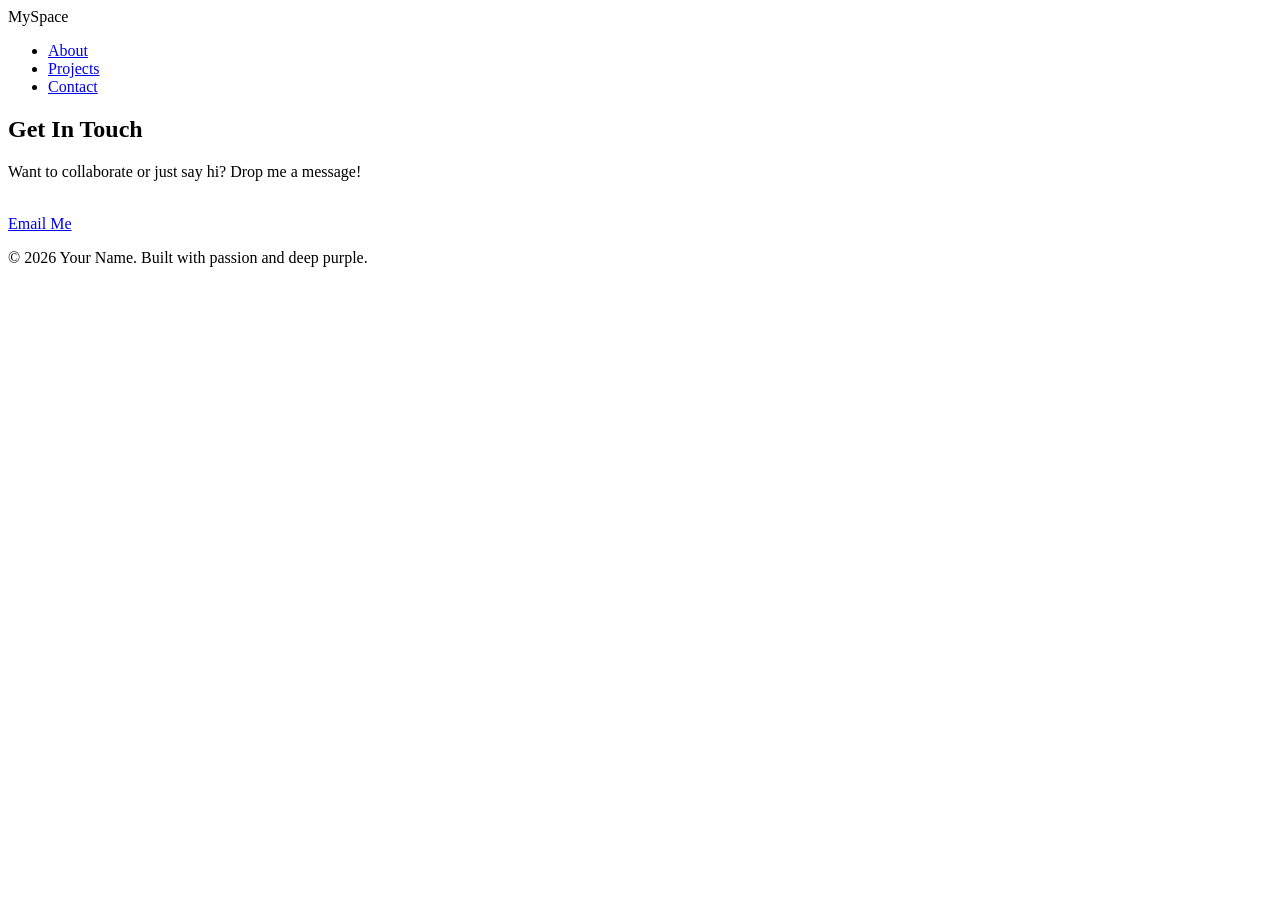
==== website/contact/index.html @ 8fb18820 "Reorganized the structure so that the links look better" ====
<!DOCTYPE html>
<html lang="en">
<head>
    <meta charset="UTF-8">
    <meta name="viewport" content="width=device-width, initial-scale=1.0">
    <title>Contact | My Personal Website</title>
    <link rel="stylesheet" href="/style.css">
</head>
<body>

    <header>
        <nav class="navbar">
            <div class="logo">My<span>Space</span></div>
            <ul class="nav-links">
                <li><a href="/">About</a></li>
                <li><a href="/projects/">Projects</a></li>
                <li><a href="/contact/" class="active">Contact</a></li>
            </ul>
            <div class="burger">
                <div class="line1"></div>
                <div class="line2"></div>
                <div class="line3"></div>
            </div>
        </nav>
    </header>

    <main class="main-content">
        <section class="container reveal">
            <h2>Get In Touch</h2>
            <p>Want to collaborate or just say hi? Drop me a message!</p>
            <br>
            <a href="mailto:your.email@example.com" class="btn">Email Me</a>
        </section>
    </main>

    <footer>
        <p>&copy; 2026 Your Name. Built with passion and deep purple.</p>
    </footer>

    <script src="/script.js"></script>
</body>
</html>
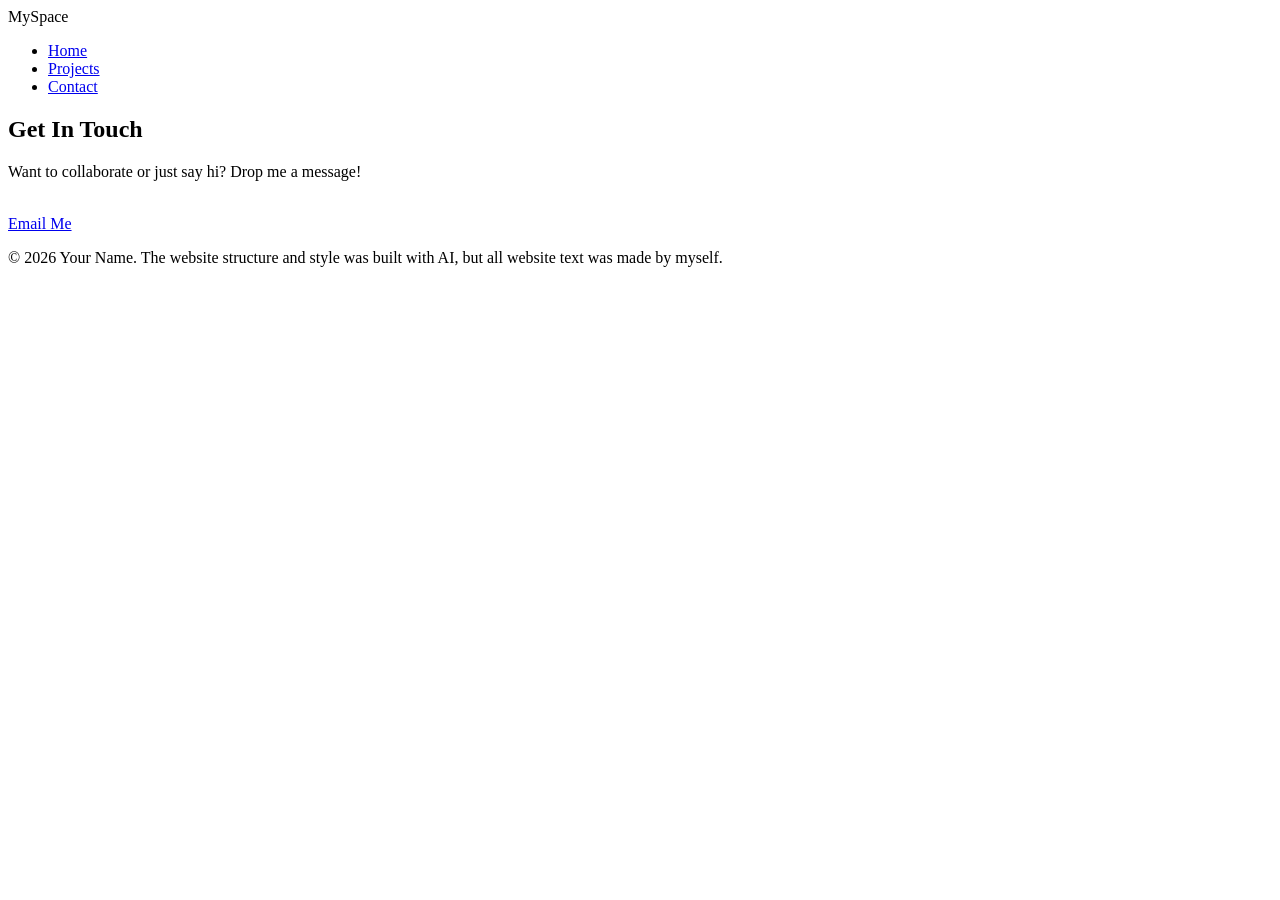
==== commit 0e74783c: "Updating a few things, including an AI disclaimer" ====
--- a/website/contact/index.html
+++ b/website/contact/index.html
@@ -12,7 +12,7 @@
         <nav class="navbar">
             <div class="logo">My<span>Space</span></div>
             <ul class="nav-links">
-                <li><a href="/">About</a></li>
+                <li><a href="/">Home</a></li>
                 <li><a href="/projects/">Projects</a></li>
                 <li><a href="/contact/" class="active">Contact</a></li>
             </ul>
@@ -34,7 +34,7 @@
     </main>
 
     <footer>
-        <p>&copy; 2026 Your Name. Built with passion and deep purple.</p>
+        <p>&copy; 2026 Your Name. The website structure and style was built with AI, but all website text was made by myself.</p>
     </footer>
 
     <script src="/script.js"></script>
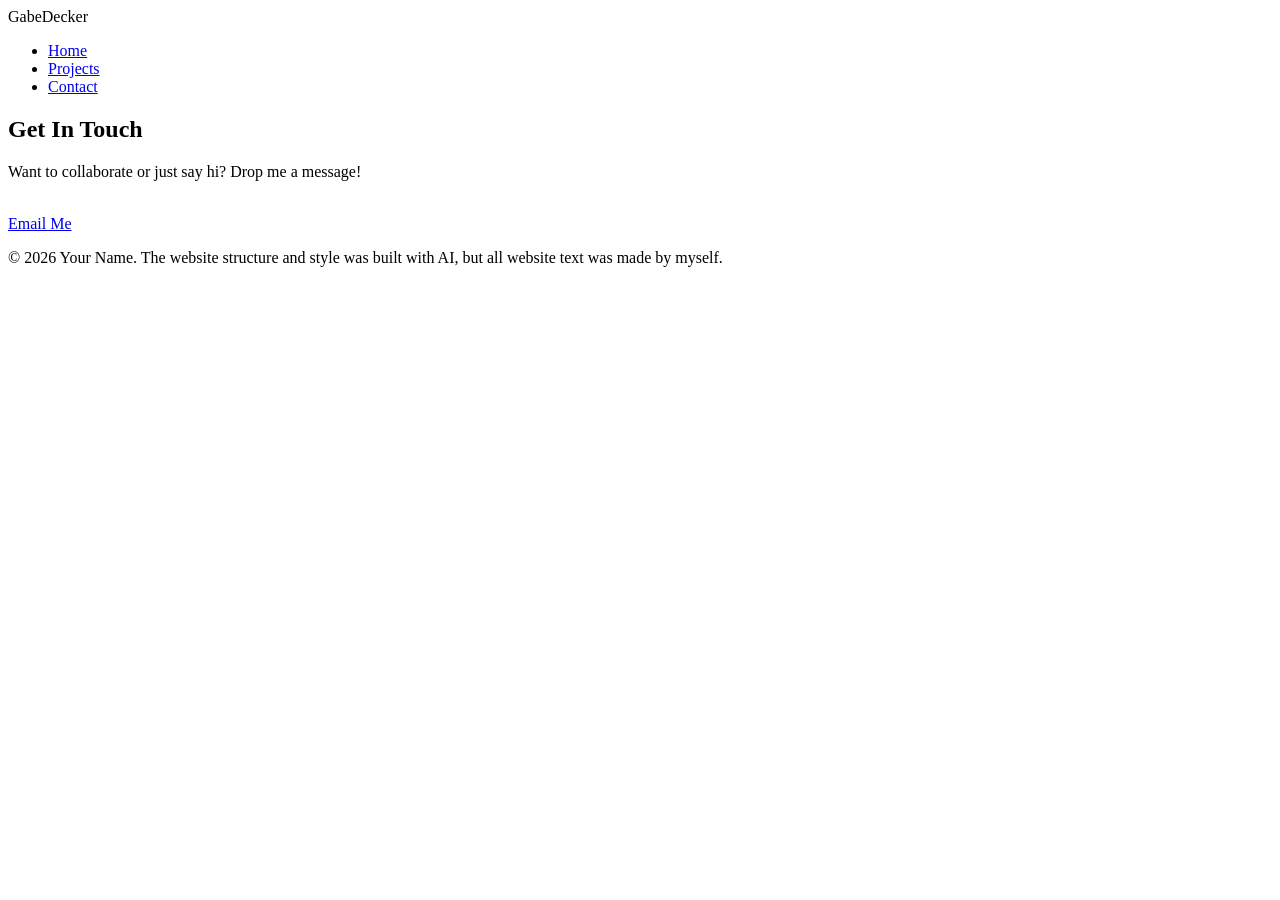
==== commit b4cd8e0b: "Changing title on tab and putting my name on the nav bar" ====
--- a/website/contact/index.html
+++ b/website/contact/index.html
@@ -3,14 +3,14 @@
 <head>
     <meta charset="UTF-8">
     <meta name="viewport" content="width=device-width, initial-scale=1.0">
-    <title>Contact | My Personal Website</title>
+    <title>Contact | Gabe Decker</title>
     <link rel="stylesheet" href="/style.css">
 </head>
 <body>
 
     <header>
         <nav class="navbar">
-            <div class="logo">My<span>Space</span></div>
+            <div class="logo">Gabe<span>Decker</span></div>
             <ul class="nav-links">
                 <li><a href="/">Home</a></li>
                 <li><a href="/projects/">Projects</a></li>
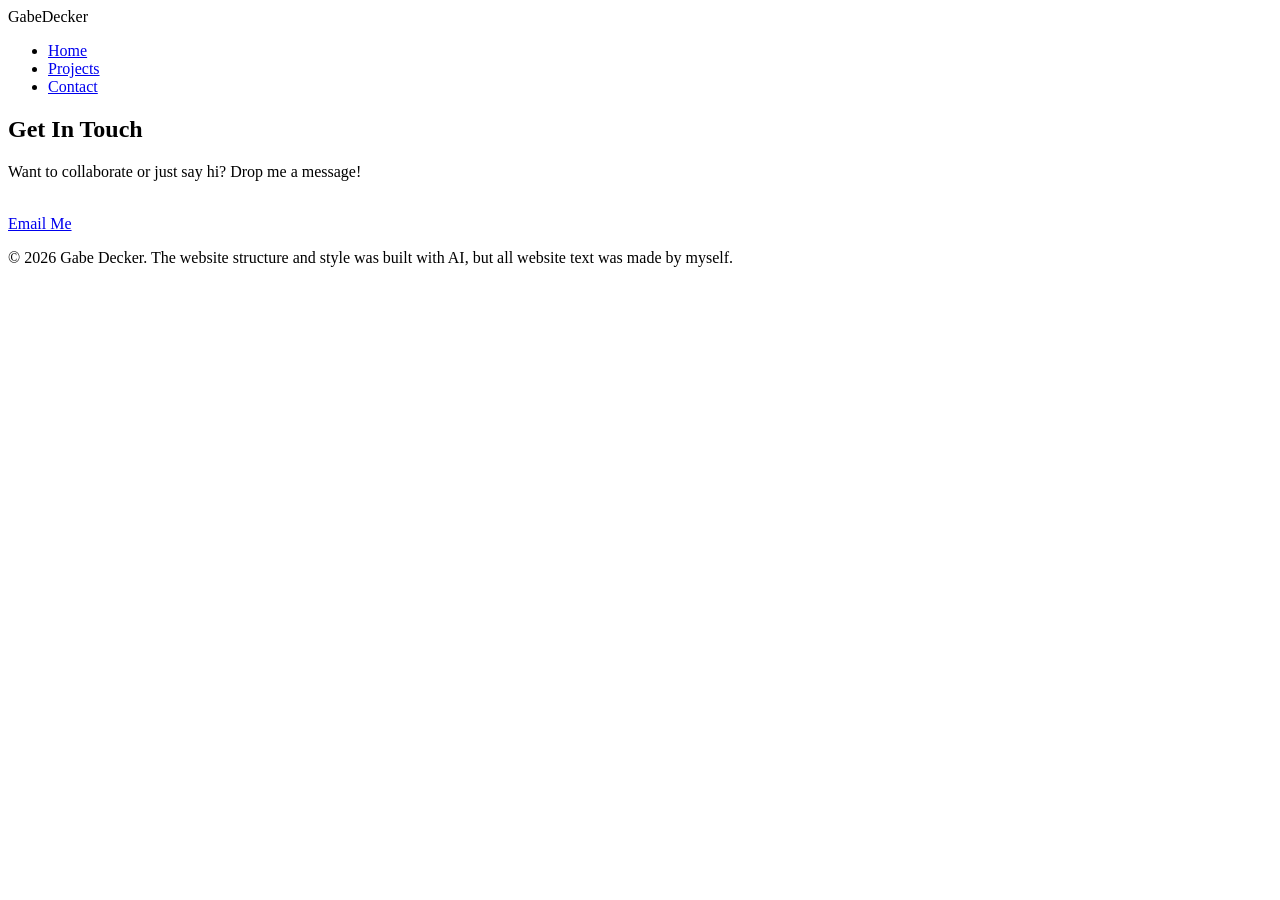
==== commit 4bd6919d: "Putting my name in the copywrite and deleting part of the home page" ====
--- a/website/contact/index.html
+++ b/website/contact/index.html
@@ -34,7 +34,7 @@
     </main>
 
     <footer>
-        <p>&copy; 2026 Your Name. The website structure and style was built with AI, but all website text was made by myself.</p>
+        <p>&copy; 2026 Gabe Decker. The website structure and style was built with AI, but all website text was made by myself.</p>
     </footer>
 
     <script src="/script.js"></script>
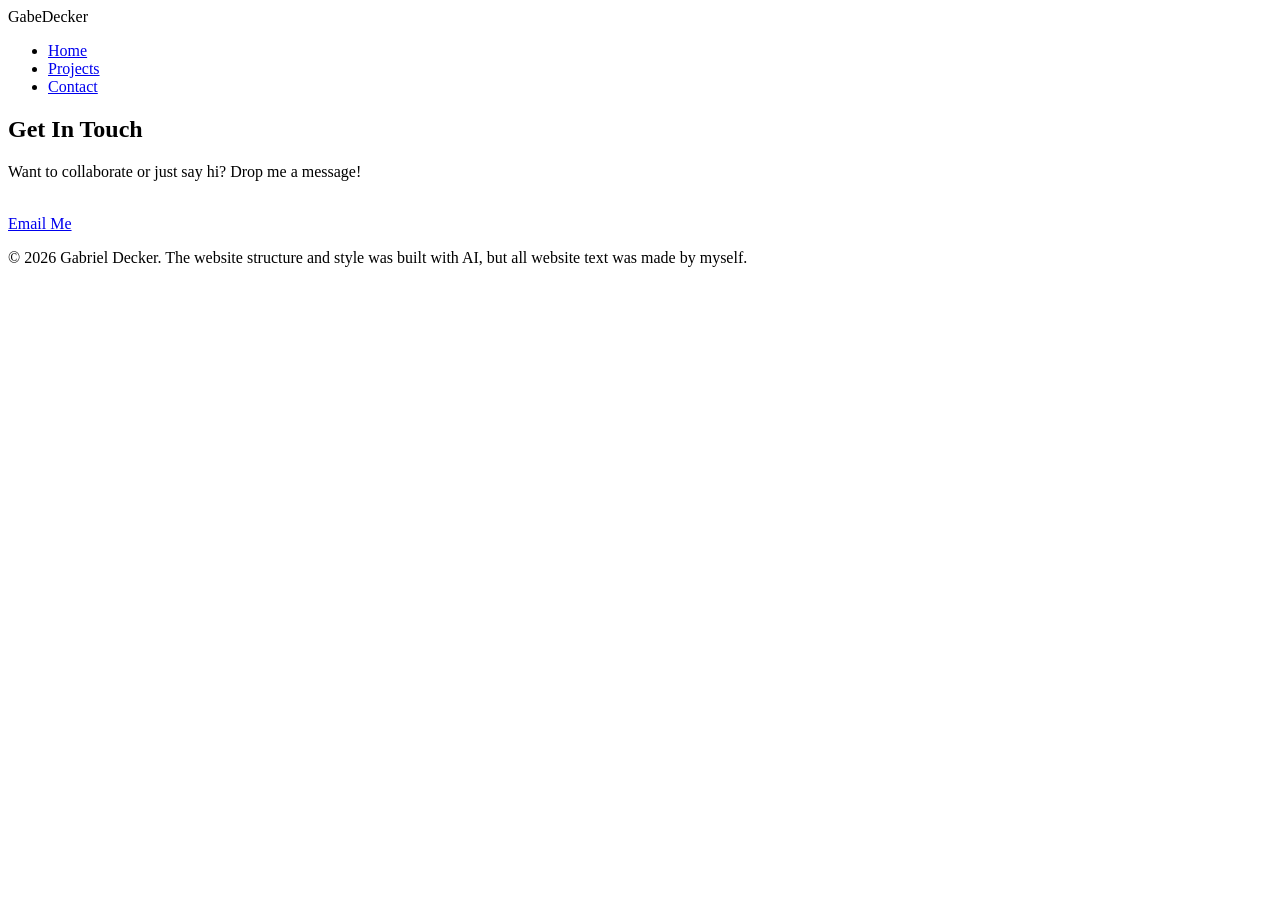
==== commit f4af3c26: "Updating some website text" ====
--- a/website/contact/index.html
+++ b/website/contact/index.html
@@ -34,7 +34,7 @@
     </main>
 
     <footer>
-        <p>&copy; 2026 Gabe Decker. The website structure and style was built with AI, but all website text was made by myself.</p>
+        <p>&copy; 2026 Gabriel Decker. The website structure and style was built with AI, but all website text was made by myself.</p>
     </footer>
 
     <script src="/script.js"></script>
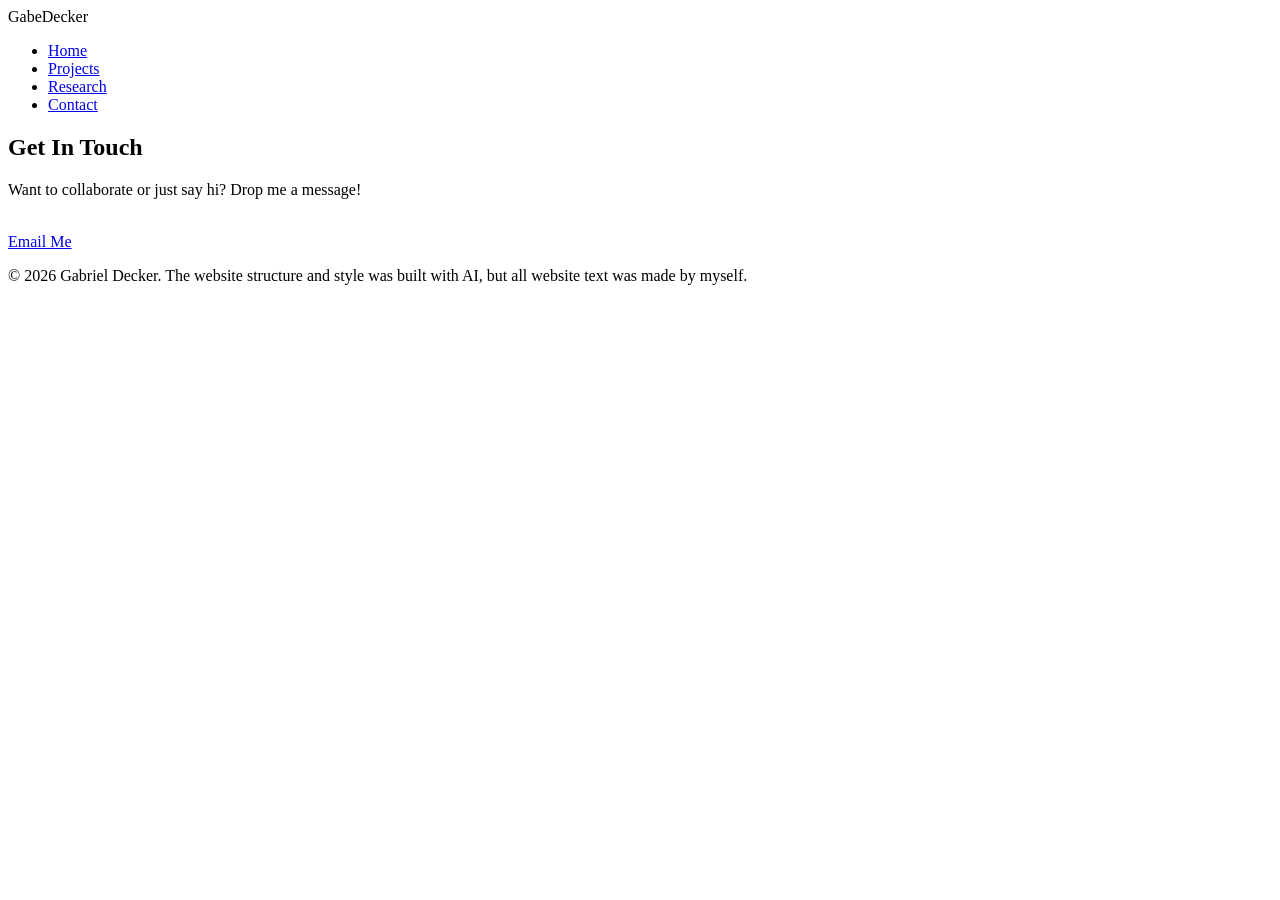
==== commit 8e1d72cb: "Adding base of research page" ====
--- a/website/contact/index.html
+++ b/website/contact/index.html
@@ -14,6 +14,7 @@
             <ul class="nav-links">
                 <li><a href="/">Home</a></li>
                 <li><a href="/projects/">Projects</a></li>
+                <li><a href="/research/">Research</a></li>
                 <li><a href="/contact/" class="active">Contact</a></li>
             </ul>
             <div class="burger">
@@ -34,7 +35,7 @@
     </main>
 
     <footer>
-        <p>&copy; 2026 Gabriel Decker. The website structure and style was built with AI, but all website text was made by myself.</p>
+        <p class="disclaimer">&copy; 2026 Gabriel Decker. The website structure and style was built with AI, but all website text was made by myself.</p>
     </footer>
 
     <script src="/script.js"></script>
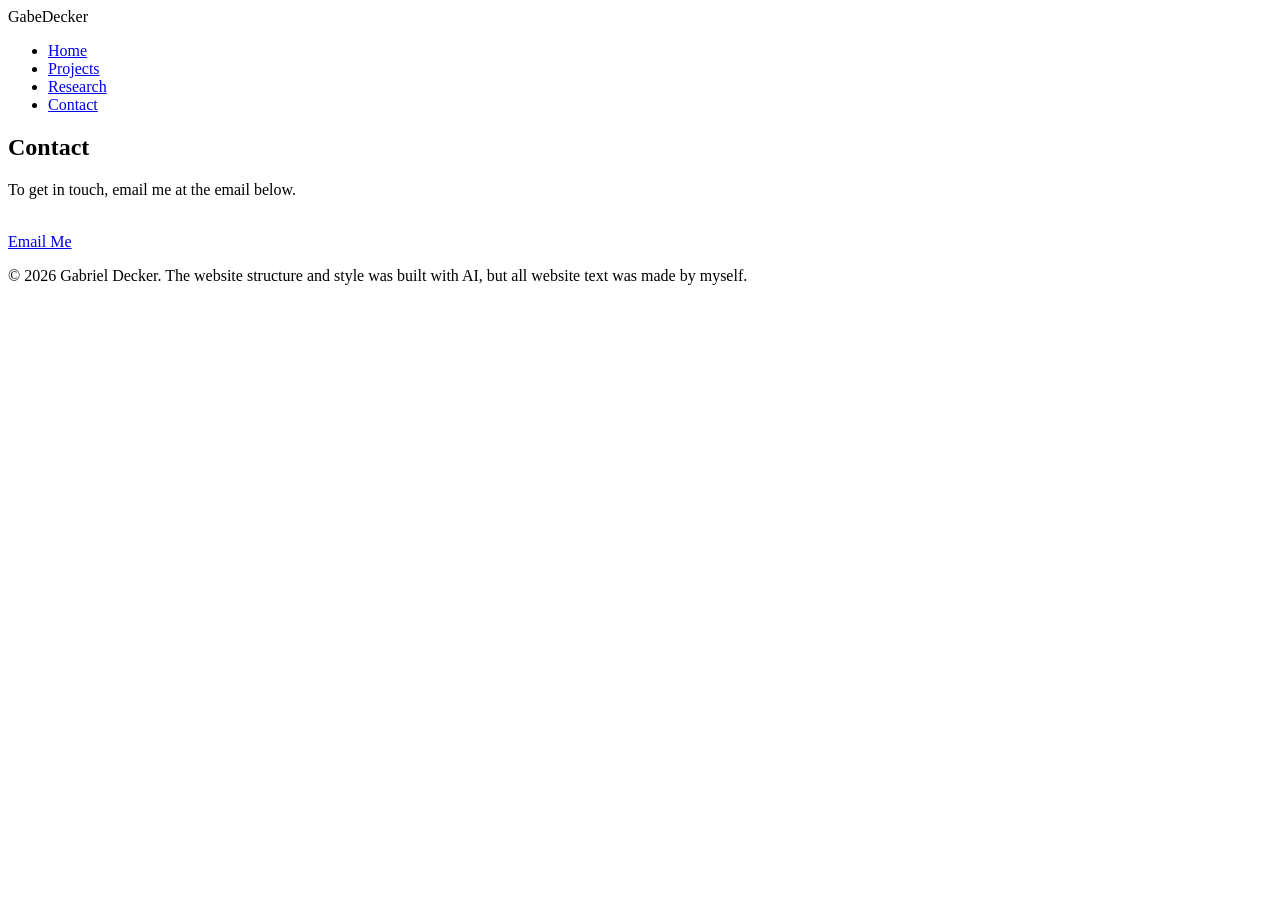
==== commit 14bab78e: "Updated contact info" ====
--- a/website/contact/index.html
+++ b/website/contact/index.html
@@ -27,10 +27,10 @@
 
     <main class="main-content">
         <section class="container reveal">
-            <h2>Get In Touch</h2>
-            <p>Want to collaborate or just say hi? Drop me a message!</p>
+            <h2>Contact</h2>
+            <p>To get in touch, email me at the email below.</p>
             <br>
-            <a href="mailto:your.email@example.com" class="btn">Email Me</a>
+            <a href="mailto:gabriel.decker@usu.edu" class="btn">Email Me</a>
         </section>
     </main>
 
